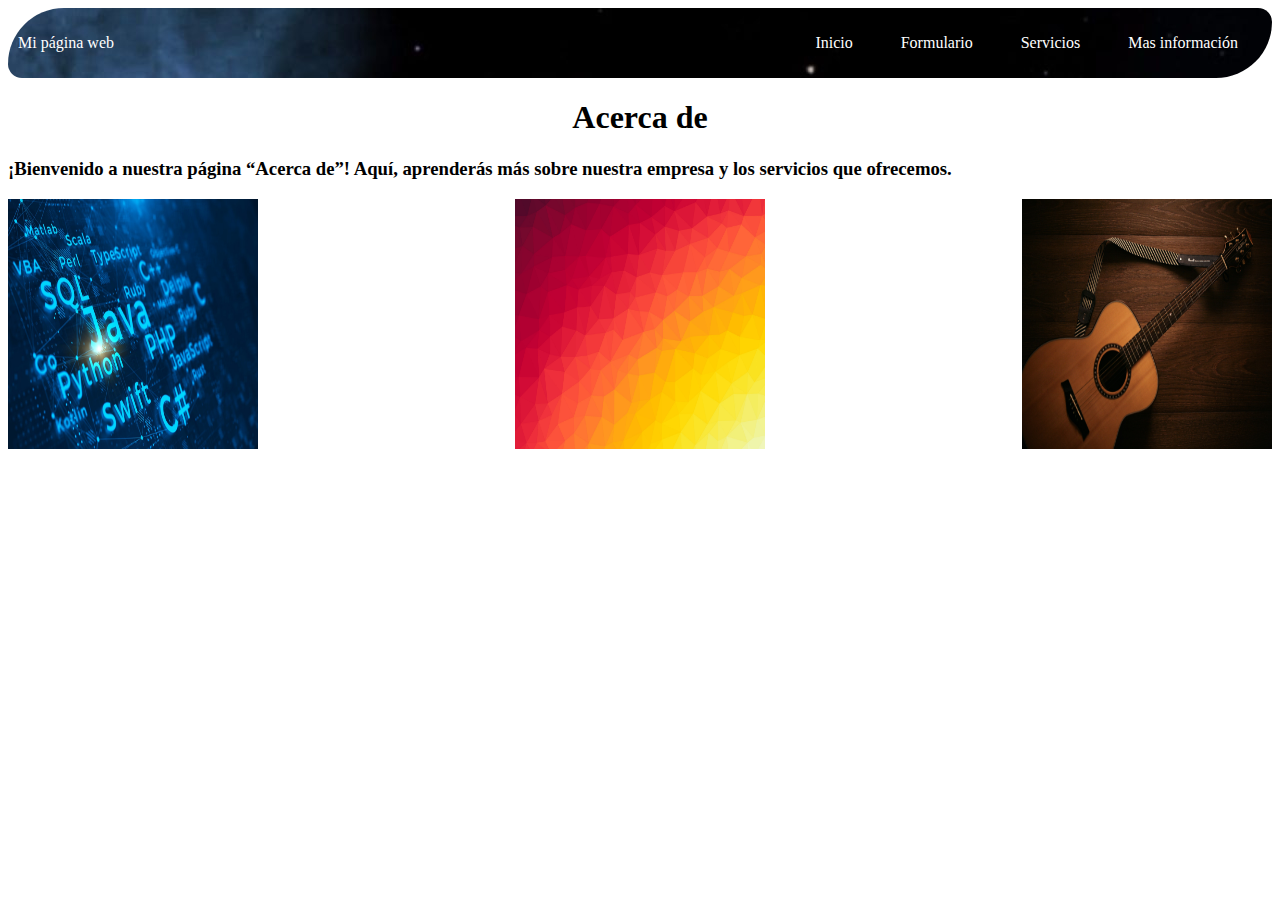
==== Egg/PDC/seccion-1-Introducción al Desarrollo Web & HTML/info.html @ 5fb44794 "Archivos del proyecto" ====
<!DOCTYPE html>
<html lang="en">
<head>
    <meta charset="UTF-8">
    <meta name="viewport" content="width=device-width, initial-scale=1.0">
    <title>Mas información</title>
    <link rel="stylesheet" href="Styles.css">
</head>
<body>
    <div class="container-nav">
        <nav class="navbar">
          <a href="#" class="brand">Mi página web</a>
          <ul class="nav-links">
            <li><a href="index.html">Inicio</a></li>
            <li><a href="Formulario.html" target="_blank">Formulario</a></li>
            <li><a href="servicios.html" target="_blank">Servicios</a></li>
            <li><a href="info.html" target="_blank">Mas información</a></li>
          </ul>
        </nav>
        <button class="button-menu-toggle">Menu</button>
    </div>
        <div>
        <center><h1>Acerca de</h1></center>
        <h3>¡Bienvenido a nuestra página “Acerca de”! Aquí, aprenderás más sobre nuestra empresa y los servicios que ofrecemos.</h3>
        </div>
        <nav class="navbar" role="navigation">

            <img src="Imgen/blog-educacionit-17.jpg" alt="Descripción de la imagen 1" width="250px" height="250px" />
            <img src="Imgen/html-color-codes-color-tutorials-hero.jpg" alt="Descripción de la imagen 2" width="250px" height="250px" />
            <img src="Imgen/Xrf-Hsb-de-an-sun-b57RqS-nQ1c-unsplash.jpg" alt="Descripción de la imagen 3" width="250px" height="250px" />

        </nav>


    

</body>
</html>
---- Egg/PDC/seccion-1-Introducción al Desarrollo Web & HTML/Styles.css ----
.pagina{
    background-image: url(Imgen/por-que-el-espacio-es-frio-1617903788.jpg);
    padding: 30px;
    border: 4px solid rgb(249, 185, 185);
    margin: 20px;
}

.container-nav {
    display: flex;
    padding: 10px;
    height: 50px;
    background-image: url(Imgen/0a4bd36c2063df20480e20bc672032601eb90cb7.jpg);
    transition: 1.1 ease all;
    border-radius: 80px  20px;
  }
  
.container-nav :hover{
  color: #ef1818;
  cursor: pointer;
}
  .navbar {
    display: flex;
    justify-content: space-between;
    width: 100%;
  }
  
  
  .brand {
    display: flex;
    align-items: center;
  }
  
  
  li>a {
    padding: 8px 24px;
  }
  
  
  li {
    list-style-type: none;
  }
  
  
  a {
    color: white;
    text-decoration:none;
  }
  
  .nav-links {
    display: flex;
    align-items: center;
  }
  
  
  .button-menu-toggle {
    display: none;
  }
  
  @media (max-width: 768px) {
    .column {
      flex: 100%;
    }
  
  
    .nav-links {
      display: none;
    }
  
  
    .button-menu-toggle {
      display: block;
      background-color: white;
      border:none;
      border-radius: 50px;
      padding: 0 24px;
      font-family: monospace;
      font-weight: bold;
      font-size: 20px;
    }
   
    .nav-links.nav-links-responsive {
      position: absolute;
      display: flex;
      background-color: rgba(20,20,20,0.95);
      width: 100%;
      height: 100%;
      top: 70px;
      left: 0;
      flex-direction: column;
      padding-top: 200px;
      align-items: center;
      gap:70px;
      font-size: 40px;
  
  
    }
  }
.text{
    color: #fff;
    display: flex;
    justify-content: center;
    font-weight: bold;
}
.imge{
    display: block;
    margin: auto; 
    width: 300px;
    height: 260px;
    transition: all 0.6s ease;
}
.imge:hover{
    scale: 1.1;
}
#title{
    display: flex;
    justify-content: center;
    color: #fff;
    
}
p{
    justify-content: center;
    font-family: Arial, Helvetica, sans-serif;
    text-align:justify;
    margin: 20px;
    padding: 12px;
    color: #fff;
    font-weight: bolder;
}

.box{
    background-color: #980808;
    width: 300px;
    height: 150px;
    padding: 20px;
    border: 5px solid rgb(34, 20, 192);
    margin: 50px;
}

.container {
    max-width: 800px;
    margin: auto;
    padding: 20px;
  }

  .row{
    
    margin: 10px;
  }
.column{

    padding: 10px;
}
.container p{
    color: aqua;
}

@media (max-width : 600px){
    .column{
        flex: 100%;
    }
}
.boton{
    text-decoration: none;
    font-weight: 600;
    font: size 20px;
    color: #cb1818;
    padding-top: 15px;
    padding-bottom: 15px;
    padding-left:40px;
    padding-right:40px;
    background-color:#FFD27D;
    border-color: #d8d8d8;
    border-width: 3px;
    border-style: solid;
    border-radius:35px;
    justify-content: space-between;
    transition: all 0.20s ease;
}

.boton:hover{
    margin: 8px;
    padding: 10px;
    border-radius: 15px;
    color: rgb(20, 197, 76);
    cursor: pointer;
}

.clic{
    text-decoration: none;
    font-weight: 600;
    font: size 20px;
    color: #18be79;
    padding-top: 15px;
    padding-bottom: 15px;
    padding-left:40px;
    padding-right:40px;
    background-color:#FFD27D;
    border-color: #d8d8d8;
    border-width: 3px;
    border-style: solid;
    border-radius:35px;
    margin-left: 700px;
    transition: all 0.85s ease;
}

.clic:hover{
    margin: 8px;
    padding: 10px;
    border-radius: 15px;
    color: rgb(244, 11, 11);
    cursor: pointer;
}
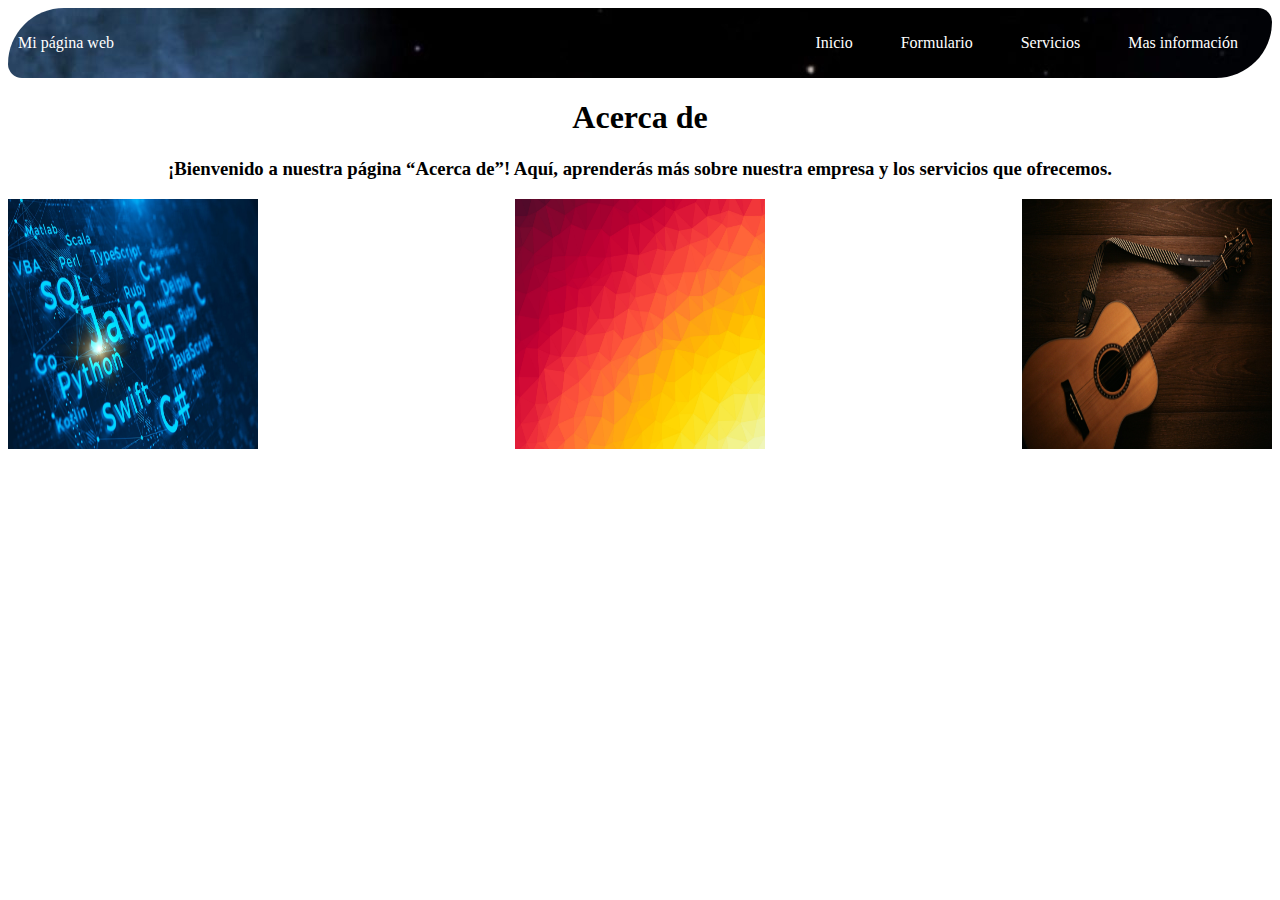
==== commit 269ddf88: "Agregar configuración" ====
--- a/Egg/PDC/seccion-1-Introducción al Desarrollo Web & HTML/info.html
+++ b/Egg/PDC/seccion-1-Introducción al Desarrollo Web & HTML/info.html
@@ -19,10 +19,13 @@
         </nav>
         <button class="button-menu-toggle">Menu</button>
     </div>
-        <div>
+        <main>
+          <div class="greeting">
         <center><h1>Acerca de</h1></center>
         <h3>¡Bienvenido a nuestra página “Acerca de”! Aquí, aprenderás más sobre nuestra empresa y los servicios que ofrecemos.</h3>
-        </div>
+      </div>
+      </main>
+        
         <nav class="navbar" role="navigation">
 
             <img src="Imgen/blog-educacionit-17.jpg" alt="Descripción de la imagen 1" width="250px" height="250px" />
--- a/Egg/PDC/seccion-1-Introducción al Desarrollo Web & HTML/Styles.css
+++ b/Egg/PDC/seccion-1-Introducción al Desarrollo Web & HTML/Styles.css
@@ -210,4 +210,8 @@
     border-radius: 15px;
     color: rgb(244, 11, 11);
     cursor: pointer;
+}
+
+.greeting{
+  text-align: center;
 }